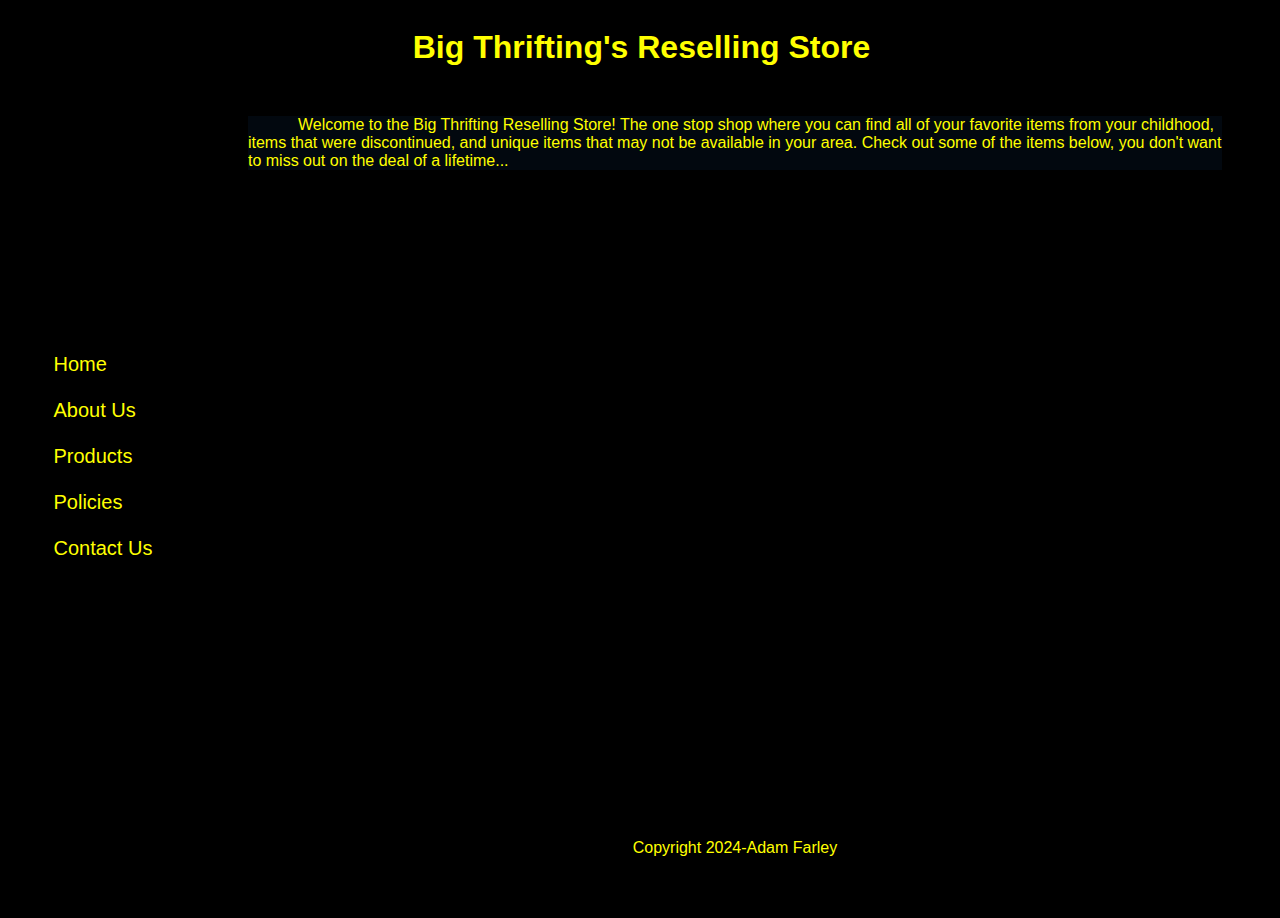
==== pages/index.html @ f9a76f91 "first initial commit" ====
<!DOCTYPE html>
<html lang="en">

<head>
    <meta charset="UTF-8">
    <meta name="viewport" content="width=device-width, initial-scale=1.0">
    <link rel="stylesheet" href="../styles/styles.css">
    <title>Big Thrifting Reselling</title>
</head>

<body>
    <aside class="flex-ctr">
        <nav>
            <div class="head"><a href="index.html">Home</a></div>
            <br />
            <div class="head"><a href="aboutus.html">About Us</a></div>
            <br />
            <div class="head"><a href="products.html">Products</a></div>
            <br />
            <div class="head"><a href="policies.html">Policies</a></div>
            <br />
            <div class="head"><a href="contact.html">Contact Us</a></div>
            <br />
        </nav>
    </aside>
    <div class="wrapper">
        <main class>
            <h1>Big Thrifting's Reselling Store</h1>

            <p style="text-indent: 50px;">
                Welcome to the Big Thrifting Reselling Store! The one stop shop where you can find all of your favorite
                items from your childhood, items that were discontinued, and unique items that may not be available in
                your area. Check out some of the items below, you don't want to miss out on the deal of a lifetime...
            </p>

        </main>
        <footer class="flex-ctr">Copyright 2024-Adam Farley</footer>
    </div>

</html>
---- styles/styles.css ----
/* h1 {
    font-family:'Franklin Gothic Medium', 'Arial Narrow', Arial, sans-serif;
    font-style: bold;
    color: yellow;
    text-align: center;
    font-size: 30px;
    background-color: rgb(2, 8, 15);
  }

  body {
    font-family:Arial, Helvetica, sans-serif;
    font-style: normal;
    color: yellow;
    text-align: left;
    font-size: 16px;
    background-color: rgb(2, 8, 15);
  }

  .button {
    background-color:#f9d805;
    border: 3px solid red;
    color: black;
    padding: 15px 32px;
    text-align: center;
    text-decoration: none;
    display: inline-block;
    font-size: 24px;
    border-radius: 12px;
    transition-duration: 0.5s;
    width: 100px;
    display: block;
    cursor: pointer;
  }

  .button:hover {
    background-color: darkblue;
    color: white;
  }

  /* unvisited link */
/* a:link {
  color: whitesmoke;
}

/* visited link */
/* a:visited {
  color: red;
}

/* mouse over link */
/* a:hover {
  color: rgb(66, 161, 169);
} */

/* selected link */
/* a:active {
  color: blue;
/* } */ */ */ */ */

* {
  padding: 0;
  margin: 0;
  background-color: #000000;
}

p {
  font-family:Arial, Helvetica, sans-serif;
  font-style: normal;
  color: yellow;
  text-align: left;
  font-size: 16px;
  background-color: rgb(2, 8, 15);
  display: flex;
  justify-content: center;
  align-items:center;
  margin: 50px;
}

table, th, td {
  border: 0.5px solid yellow;
  border-collapse: collapse;
}

.head {
  order: 3;
}

html, body {
  height: 100%;
}

body {
  display: flex;
  height: 100%;
  font-family: Helvetica;
  background-color:#000000
}

aside {
  color: yellow;
  display: flex;
  justify-content: space-between;
  flex-direction: column; /* default */
  height: 100%;
  width: 200px;
  font-size: 20px;
  margin: 10px;
  color: yellow;
}

main {
  color: yellow;
  width:100%;
  height:90%;
}

.wrapper {
  width: 100%;;
}

main h1 {
  justify-content:baseline;
  color: yellow;
  padding-left: 20%;
}

footer {
  color: yellow;
}

.flex-ctr {
  display: flex;
  justify-content: center;
  align-items: center;

  a {
    text-decoration: none;
    color: yellow;
  }

  a:hover {
    color: blue;
  }

  /* a:visited {
    color:aliceblue
  } */
}
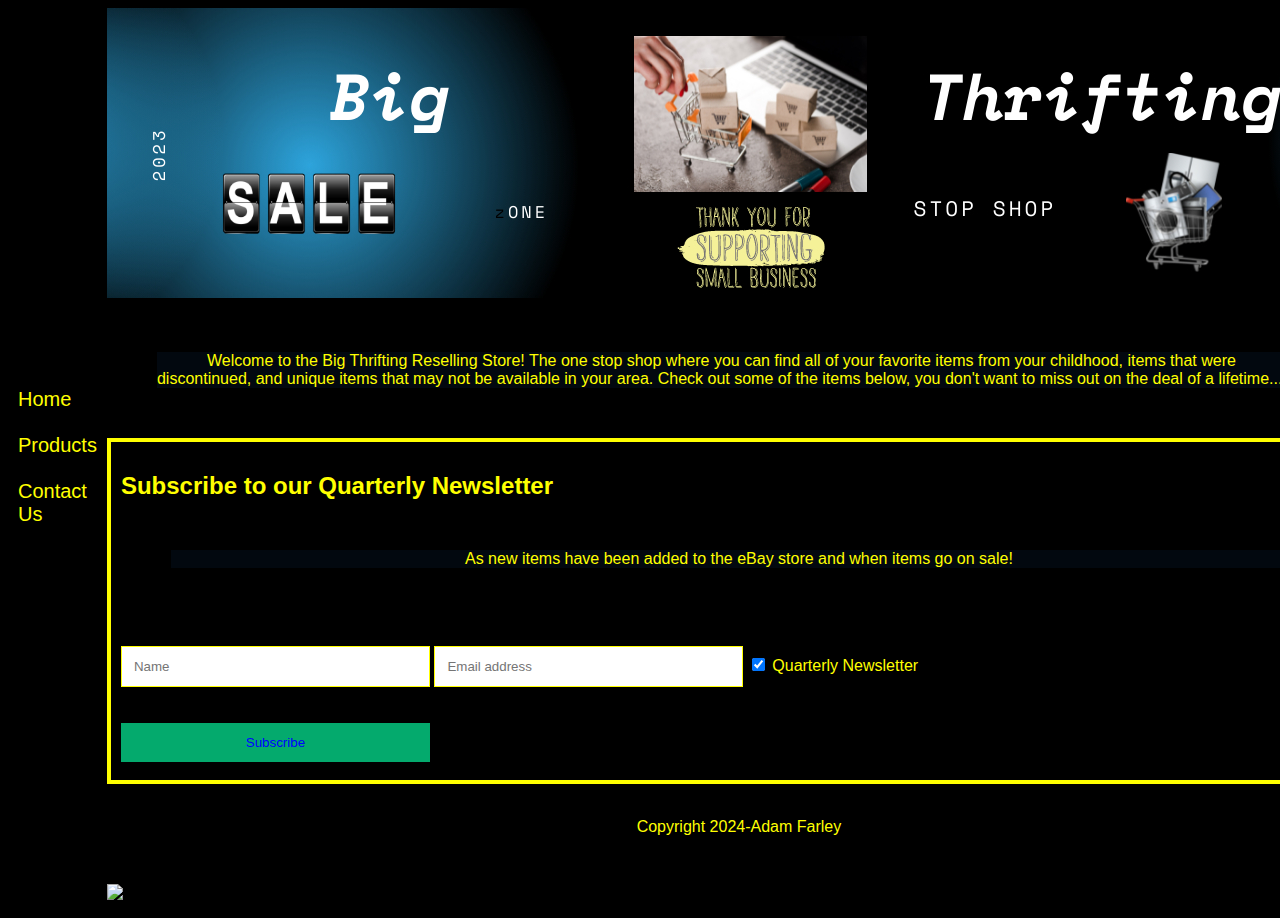
==== commit e79bbad2: "added updated changes" ====
--- a/pages/index.html
+++ b/pages/index.html
@@ -13,11 +13,7 @@
         <nav>
             <div class="head"><a href="index.html">Home</a></div>
             <br />
-            <div class="head"><a href="aboutus.html">About Us</a></div>
-            <br />
             <div class="head"><a href="products.html">Products</a></div>
-            <br />
-            <div class="head"><a href="policies.html">Policies</a></div>
             <br />
             <div class="head"><a href="contact.html">Contact Us</a></div>
             <br />
@@ -25,14 +21,33 @@
     </aside>
     <div class="wrapper">
         <main class>
-            <h1>Big Thrifting's Reselling Store</h1>
+            <img src="../images/eBay Store Billboard 1280x290 px.jpeg">
 
             <p style="text-indent: 50px;">
                 Welcome to the Big Thrifting Reselling Store! The one stop shop where you can find all of your favorite
                 items from your childhood, items that were discontinued, and unique items that may not be available in
                 your area. Check out some of the items below, you don't want to miss out on the deal of a lifetime...
+                
+                <form action="action_page.php">
+                    <div class="container">
+                      <h2>Subscribe to our Quarterly Newsletter</h2>
+                      <p>As new items have been added to the eBay store and when items go on sale!</p>
+                    </div>
+                  
+                    <div class="container" style="background-color:black" width="25%">
+                      <input type="text" placeholder="Name" name="name" required>
+                      <input type="text" placeholder="Email address" name="mail" required>
+                      <label>
+                        <input type="checkbox" checked="checked" name="subscribe"> Quarterly Newsletter
+                      </label>
+                    </div>
+                  
+                    <div class="container">
+                      <input type="submit" value="Subscribe">
+                    </div>
+                  </form> 
             </p>
-
+            <img src="https://media.giphy.com/media/kDEcRnMQGUkUKlrEFM/giphy.gif?cid=790b7611rxovsqm4n8b4g8lz3xzkol6lxosp6pjdhu9863x4&ep=v1_gifs_search&rid=giphy.gif&ct=g">
         </main>
         <footer class="flex-ctr">Copyright 2024-Adam Farley</footer>
     </div>
--- a/styles/styles.css
+++ b/styles/styles.css
@@ -115,7 +115,7 @@
 }
 
 .wrapper {
-  width: 100%;;
+  width: 100%;
 }
 
 main h1 {
@@ -145,4 +145,41 @@
   /* a:visited {
     color:aliceblue
   } */
-}+}
+
+ /* Style the form element with a border around it */
+ form {
+  border: 4px solid yellow;
+}
+
+/* Add some padding and a grey background color to containers */
+.container {
+  padding: 10px;
+  background-color: #black;
+}
+
+/* Style the input elements and the submit button */
+input[type=text], input[type=submit] {
+  width: 25%;
+  padding: 12px;
+  margin: 8px 0;
+  display: inline-block;
+  border: 1px solid yellow;
+  box-sizing: border-box;
+}
+
+/* Add margins to the checkbox */
+input[type=checkbox] {
+  margin-top: 16px;
+}
+
+/* Style the submit button */
+input[type=submit] {
+  background-color: #04AA6D;
+  color: blue;
+  border: none;
+}
+
+input[type=submit]:hover {
+  opacity: 0.8;
+} 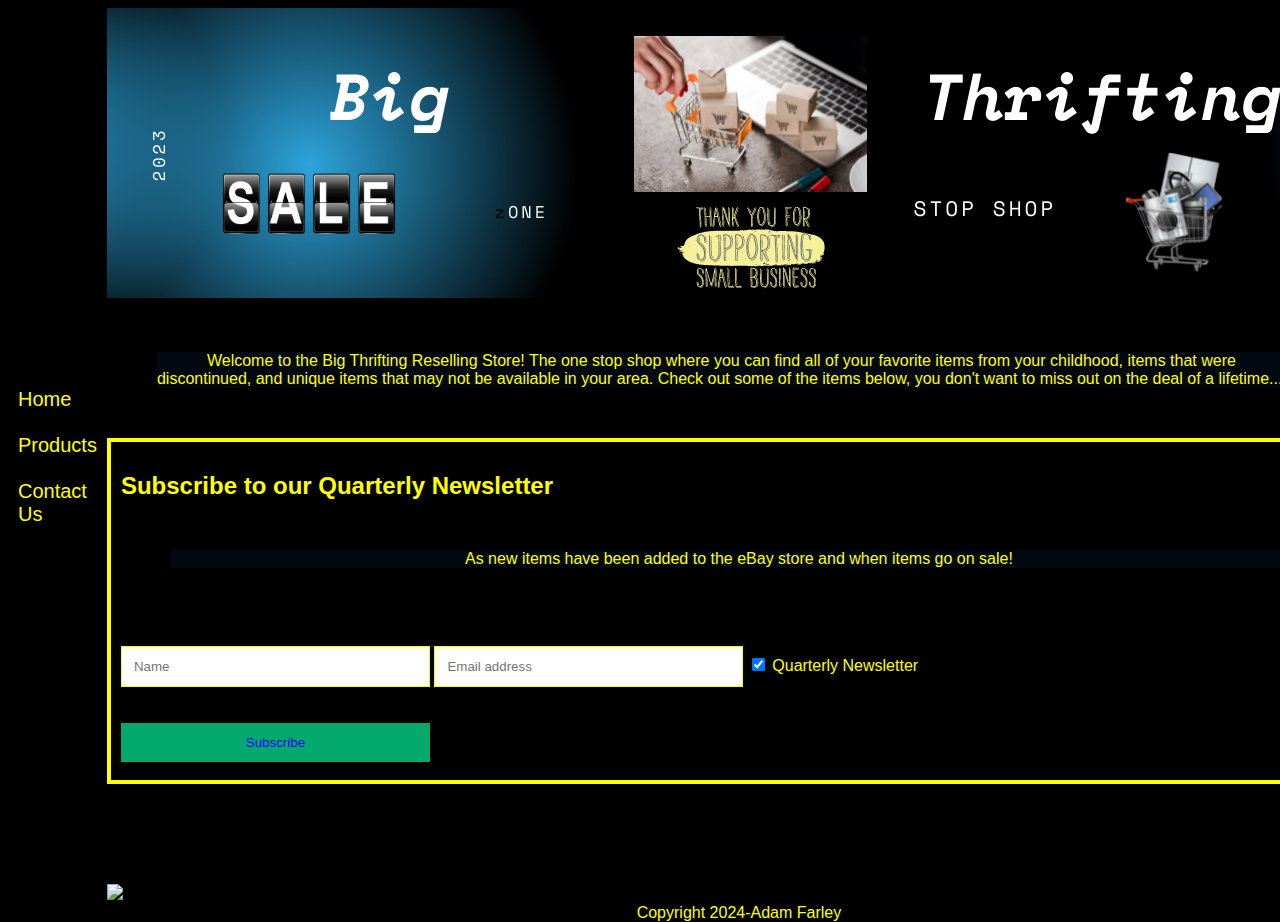
==== commit 6d938ab6: "updated website footer placement" ====
--- a/pages/index.html
+++ b/pages/index.html
@@ -48,8 +48,8 @@
                   </form> 
             </p>
             <img src="https://media.giphy.com/media/kDEcRnMQGUkUKlrEFM/giphy.gif?cid=790b7611rxovsqm4n8b4g8lz3xzkol6lxosp6pjdhu9863x4&ep=v1_gifs_search&rid=giphy.gif&ct=g">
+            <footer class="flex-ctr">Copyright 2024-Adam Farley</footer>
         </main>
-        <footer class="flex-ctr">Copyright 2024-Adam Farley</footer>
     </div>
 
 </html>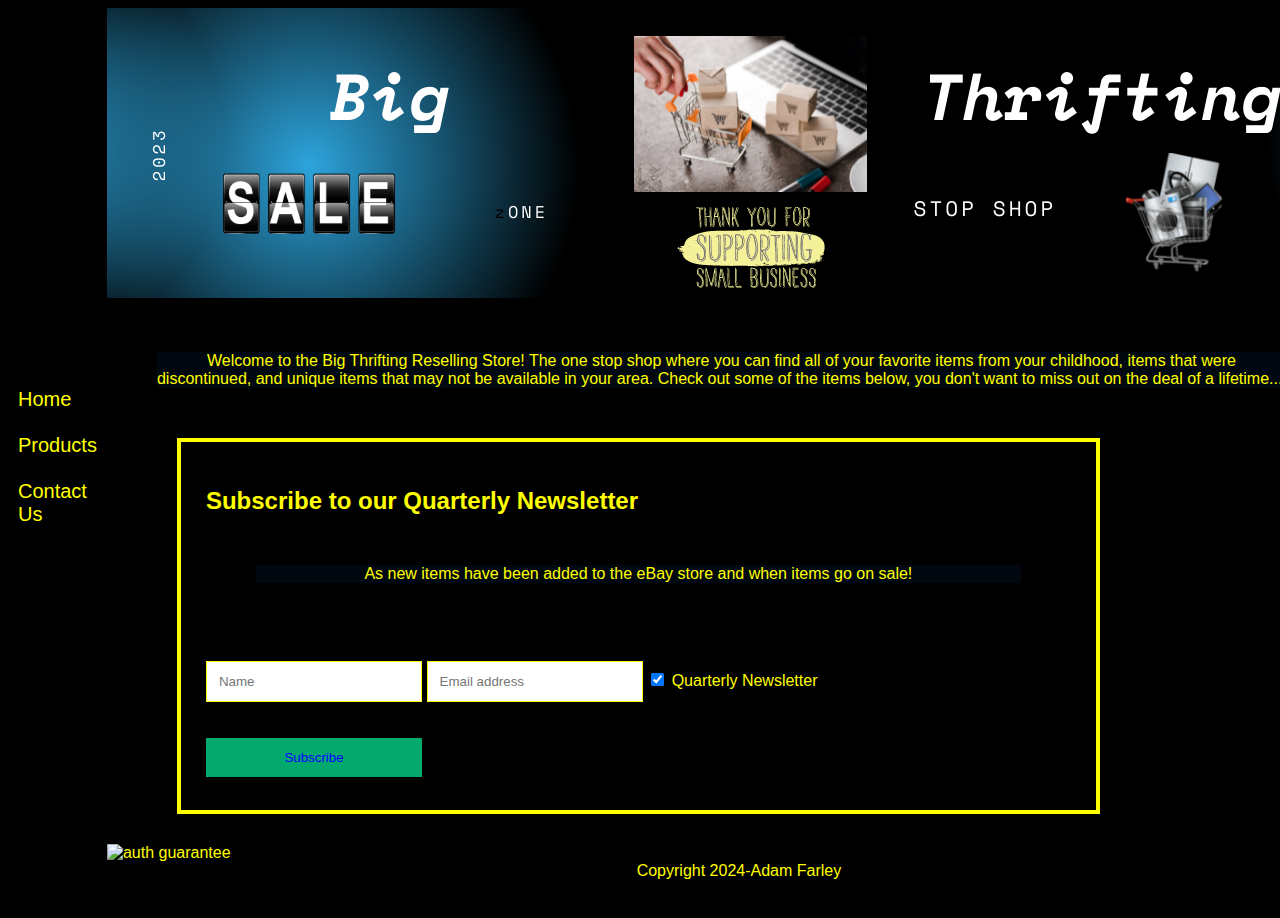
==== commit c5d4df75: "final changes to website" ====
--- a/pages/index.html
+++ b/pages/index.html
@@ -6,6 +6,24 @@
     <meta name="viewport" content="width=device-width, initial-scale=1.0">
     <link rel="stylesheet" href="../styles/styles.css">
     <title>Big Thrifting Reselling</title>
+    <style>
+        form {
+            width: 70%;
+            margin: 30px;
+            margin-left: 70px;
+        }
+
+        .banner {
+            transition-property: width height;
+            transition-duration: 2s;
+            transition-timing-function: ease-in;
+        }
+
+        .banner:hover { width: 100%;
+            height: 400px;
+    }
+
+    </style>
 </head>
 
 <body>
@@ -20,36 +38,38 @@
         </nav>
     </aside>
     <div class="wrapper">
-        <main class>
-            <img src="../images/eBay Store Billboard 1280x290 px.jpeg">
+        <main>
+            <img class="banner" src="../images/eBay Store Billboard 1280x290 px.jpeg" alt="banner">
 
             <p style="text-indent: 50px;">
                 Welcome to the Big Thrifting Reselling Store! The one stop shop where you can find all of your favorite
                 items from your childhood, items that were discontinued, and unique items that may not be available in
                 your area. Check out some of the items below, you don't want to miss out on the deal of a lifetime...
-                
-                <form action="action_page.php">
-                    <div class="container">
-                      <h2>Subscribe to our Quarterly Newsletter</h2>
-                      <p>As new items have been added to the eBay store and when items go on sale!</p>
-                    </div>
-                  
-                    <div class="container" style="background-color:black" width="25%">
-                      <input type="text" placeholder="Name" name="name" required>
-                      <input type="text" placeholder="Email address" name="mail" required>
-                      <label>
+            </p>
+
+            <form action="action_page.php">
+                <div class="container">
+                    <h2>Subscribe to our Quarterly Newsletter</h2>
+                    <p>As new items have been added to the eBay store and when items go on sale!</p>
+                </div>
+
+                <div class="container" style="background-color:black" width="25%">
+                    <input type="text" placeholder="Name" name="name" required>
+                    <input type="text" placeholder="Email address" name="mail" required>
+                    <label>
                         <input type="checkbox" checked="checked" name="subscribe"> Quarterly Newsletter
-                      </label>
-                    </div>
-                  
-                    <div class="container">
-                      <input type="submit" value="Subscribe">
-                    </div>
-                  </form> 
-            </p>
-            <img src="https://media.giphy.com/media/kDEcRnMQGUkUKlrEFM/giphy.gif?cid=790b7611rxovsqm4n8b4g8lz3xzkol6lxosp6pjdhu9863x4&ep=v1_gifs_search&rid=giphy.gif&ct=g">
+                    </label>
+                </div>
+
+                <div class="container">
+                    <input type="submit" value="Subscribe">
+                </div>
+            </form>
+            <img src="https://media.giphy.com/media/kDEcRnMQGUkUKlrEFM/giphy.gif?cid=790b7611rxovsqm4n8b4g8lz3xzkol6lxosp6pjdhu9863x4&ep=v1_gifs_search&rid=giphy.gif&ct=g"
+                alt="auth guarantee">
             <footer class="flex-ctr">Copyright 2024-Adam Farley</footer>
         </main>
     </div>
+</body>
 
 </html>--- a/styles/styles.css
+++ b/styles/styles.css
@@ -150,6 +150,7 @@
  /* Style the form element with a border around it */
  form {
   border: 4px solid yellow;
+  padding: 15px;
 }
 
 /* Add some padding and a grey background color to containers */
